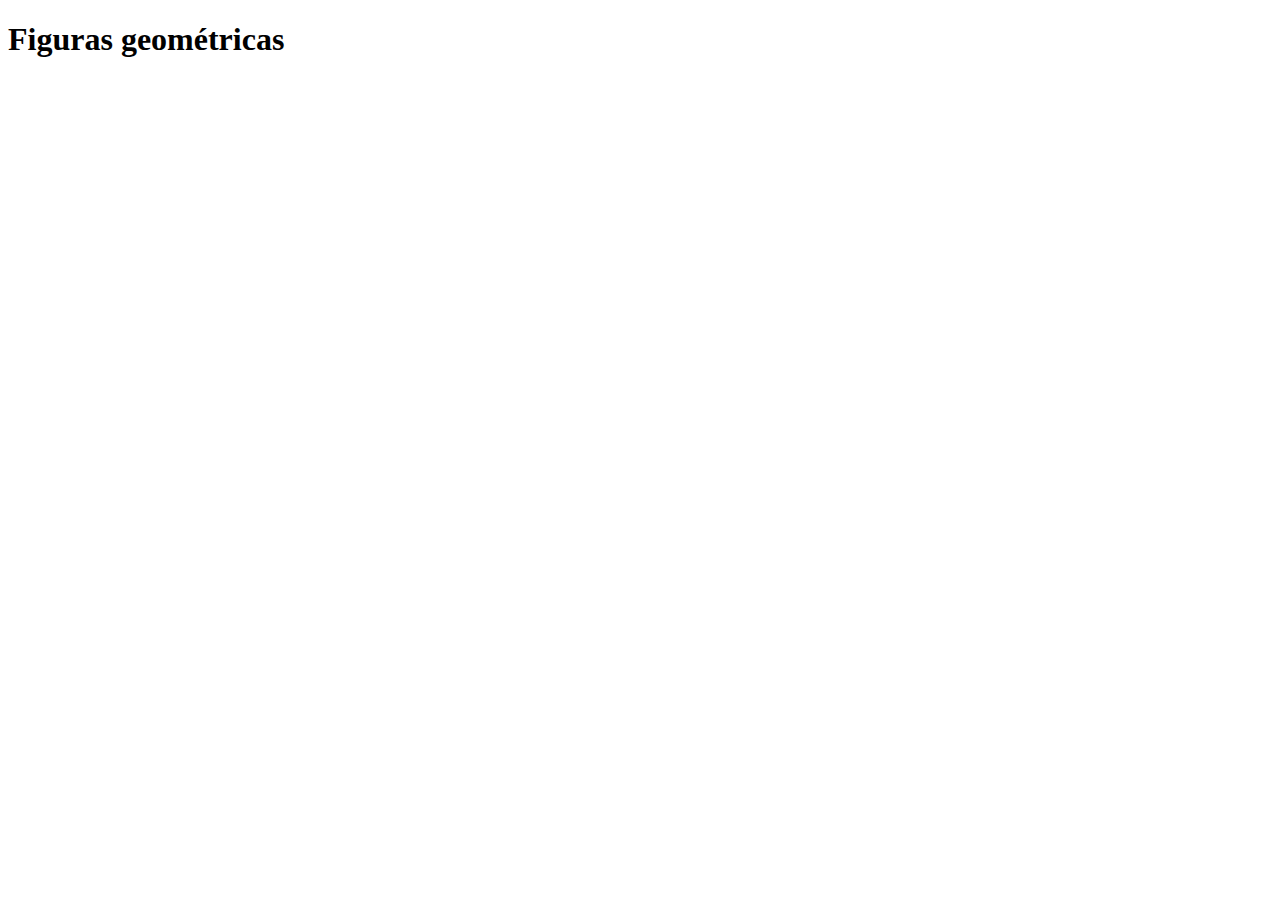
==== figuras.html @ a64f62d9 "Creación de archivo y cambios iniciales al html y la documentación" ====
<!DOCTYPE html>
<html lang="en">
<head>
    <meta charset="UTF-8">
    <meta http-equiv="X-UA-Compatible" content="IE=edge">
    <meta name="viewport" content="width=device-width, initial-scale=1.0">
    <title>Figuras geométricas | Curso práctico Javascript Platzi</title>
</head>
<body>
    <h1>Figuras geométricas</h1>
    <script src="./figuras.js"></script>
</body>
</html>
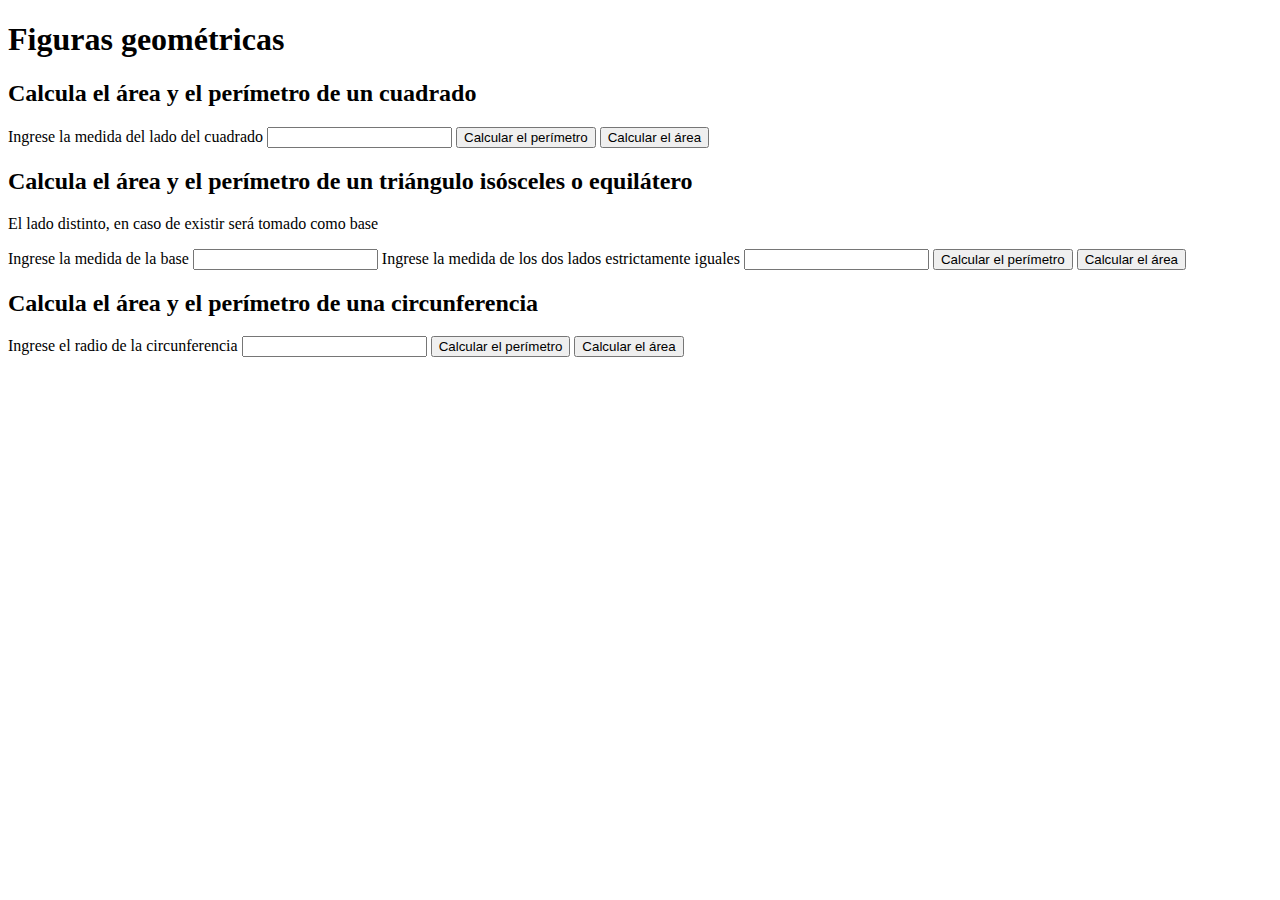
==== commit dcc4f907: "Creación de formularios" ====
--- a/figuras.html
+++ b/figuras.html
@@ -7,7 +7,37 @@
     <title>Figuras geométricas | Curso práctico Javascript Platzi</title>
 </head>
 <body>
-    <h1>Figuras geométricas</h1>
-    <script src="./figuras.js"></script>
+    <header>
+        <h1>Figuras geométricas</h1>
+    </header>
+    <main>
+        <script src="./figuras.js"></script>
+        <section>
+            <h2>Calcula el área y el perímetro de un cuadrado</h2>
+            <form action="">
+                <label for="inputCuadrado">Ingrese la medida del lado del cuadrado</label>
+                <input id="inputCuadrado" type="number">
+                <button type="button" onclick="calcularPerimetroCuadrado()">Calcular el perímetro</button>
+                <button type="button" onclick="calcularAreaCuadrado()">Calcular el área</button>       
+            </form>
+            <form action="">
+                <h2>Calcula el área y el perímetro de un triángulo isósceles o equilátero</h2>
+                <p>El lado distinto, en caso de existir será tomado como base</p>
+                <label for="inputBase">Ingrese la medida de la base</label>
+                <input id="inputBase" type="number">
+                <label for="inputLados">Ingrese la medida de los dos lados estrictamente iguales</label>
+                <input id="inputLados" type="number">
+                <button type="button" onclick="calcularPerimetroTriangulo()">Calcular el perímetro</button>
+                <button type="button" onclick="calcularAreaTriangulo()">Calcular el área</button>       
+            </form>
+            <form action="">
+                <h2>Calcula el área y el perímetro de una circunferencia</h2>
+                <label for="inputCirculo">Ingrese el radio de la circunferencia</label>
+                <input id="inputCirculo" type="number">
+                <button type="button" onclick="calcularPerimetroCirculo()">Calcular el perímetro</button>
+                <button type="button" onclick="calcularAreaCirculo()">Calcular el área</button>       
+            </form>
+        </section>
+    </main>
 </body>
 </html>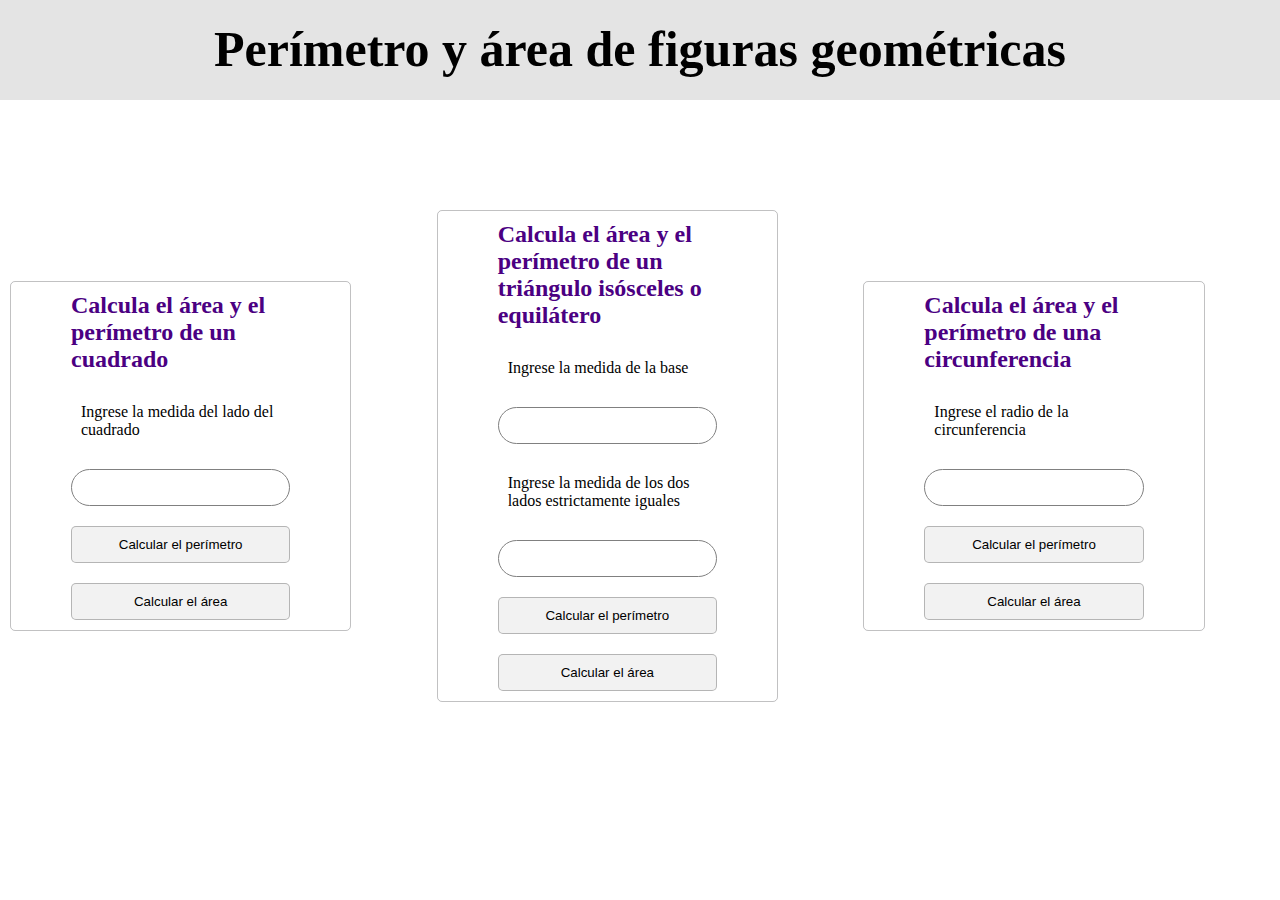
==== commit bc7bb153: "Creación de estilos y finalización del taller 1" ====
--- a/figuras.html
+++ b/figuras.html
@@ -5,37 +5,37 @@
     <meta http-equiv="X-UA-Compatible" content="IE=edge">
     <meta name="viewport" content="width=device-width, initial-scale=1.0">
     <title>Figuras geométricas | Curso práctico Javascript Platzi</title>
+    <link rel="stylesheet" href="./css/figuras.css">
 </head>
 <body>
     <header>
-        <h1>Figuras geométricas</h1>
+        <h1>Perímetro y área de figuras geométricas</h1>
     </header>
     <main>
         <script src="./figuras.js"></script>
-        <section>
-            <h2>Calcula el área y el perímetro de un cuadrado</h2>
-            <form action="">
+        <section class="container">
+            <form action="" class="form-cuadrado">
+                <h2>Calcula el área y el perímetro de un cuadrado</h2>
                 <label for="inputCuadrado">Ingrese la medida del lado del cuadrado</label>
                 <input id="inputCuadrado" type="number">
                 <button type="button" onclick="calcularPerimetroCuadrado()">Calcular el perímetro</button>
                 <button type="button" onclick="calcularAreaCuadrado()">Calcular el área</button>       
             </form>
-            <form action="">
+            <form action="" class="form-triangulo">
                 <h2>Calcula el área y el perímetro de un triángulo isósceles o equilátero</h2>
-                <p>El lado distinto, en caso de existir será tomado como base</p>
                 <label for="inputBase">Ingrese la medida de la base</label>
                 <input id="inputBase" type="number">
                 <label for="inputLados">Ingrese la medida de los dos lados estrictamente iguales</label>
                 <input id="inputLados" type="number">
                 <button type="button" onclick="calcularPerimetroTriangulo()">Calcular el perímetro</button>
-                <button type="button" onclick="calcularAreaTriangulo()">Calcular el área</button>       
+                <button type="button" onclick="calcularAreaTriangulo()">Calcular el área</button>
             </form>
-            <form action="">
+            <form action="" class="form-circulo">
                 <h2>Calcula el área y el perímetro de una circunferencia</h2>
                 <label for="inputCirculo">Ingrese el radio de la circunferencia</label>
                 <input id="inputCirculo" type="number">
                 <button type="button" onclick="calcularPerimetroCirculo()">Calcular el perímetro</button>
-                <button type="button" onclick="calcularAreaCirculo()">Calcular el área</button>       
+                <button type="button" onclick="calcularAreaCirculo()">Calcular el área</button>
             </form>
         </section>
     </main>
--- a/css/figuras.css
+++ b/css/figuras.css
@@ -0,0 +1,112 @@
+/* General */
+
+*
+{
+    box-sizing: border-box;
+    margin: 0;
+    padding: 0;
+}
+
+html
+{
+    font-size: 62.5%;
+    font-family: 'Times New Roman', Times, serif;
+}
+
+body
+{
+    font-size: 1.6rem;
+}
+
+button
+{
+    cursor: pointer;
+}
+
+/* Header */
+
+header
+{
+    width: 100%;
+    height: 100px;
+    background-color: #e4e4e4;
+}
+
+header h1
+{
+    display: flex;
+    font-size: 5rem;
+    height: 60px;
+    justify-content: center;
+    padding-top: 20px;
+}
+
+/* Main */
+
+main
+{
+    width: 100%;
+    height: 780px;
+    font-size: 1.6rem;
+}
+
+main .container
+{
+    display: grid;
+    grid-template-columns: 1fr 1fr 1fr;
+    align-items: center;
+    justify-content: center;
+    padding-top: 100px;
+}
+
+main .container form
+{
+    width: 80%;
+    padding: 0 50px;
+    margin: 10px;
+    display: grid;
+    grid-template-columns: 1fr;
+    border: solid 1px #20212447;
+    border-radius: 5px;
+}
+
+main .container form h2
+{
+    padding: 10px;
+    color: indigo;
+}
+
+main .container form label
+{
+    padding: 10px;
+    margin: 10px;
+}
+
+main .container form input
+{
+    padding: 10px;
+    margin: 10px;
+    border-radius: 20px;
+    border: solid 1px grey;
+    outline: none;
+}
+
+main .container form input:hover
+{
+    box-shadow: 0 1px 5px 0 #19191a47;
+}
+
+main .container form button
+{
+    padding: 10px;
+    margin: 10px;
+    border: solid 1px #19191a47;
+    border-radius: 5px;
+    background-color: #f2f2f2;
+}
+
+main .container form button:hover
+{
+    border: solid 1px #222;
+    box-shadow: 0 1px 1px #000001;
+}